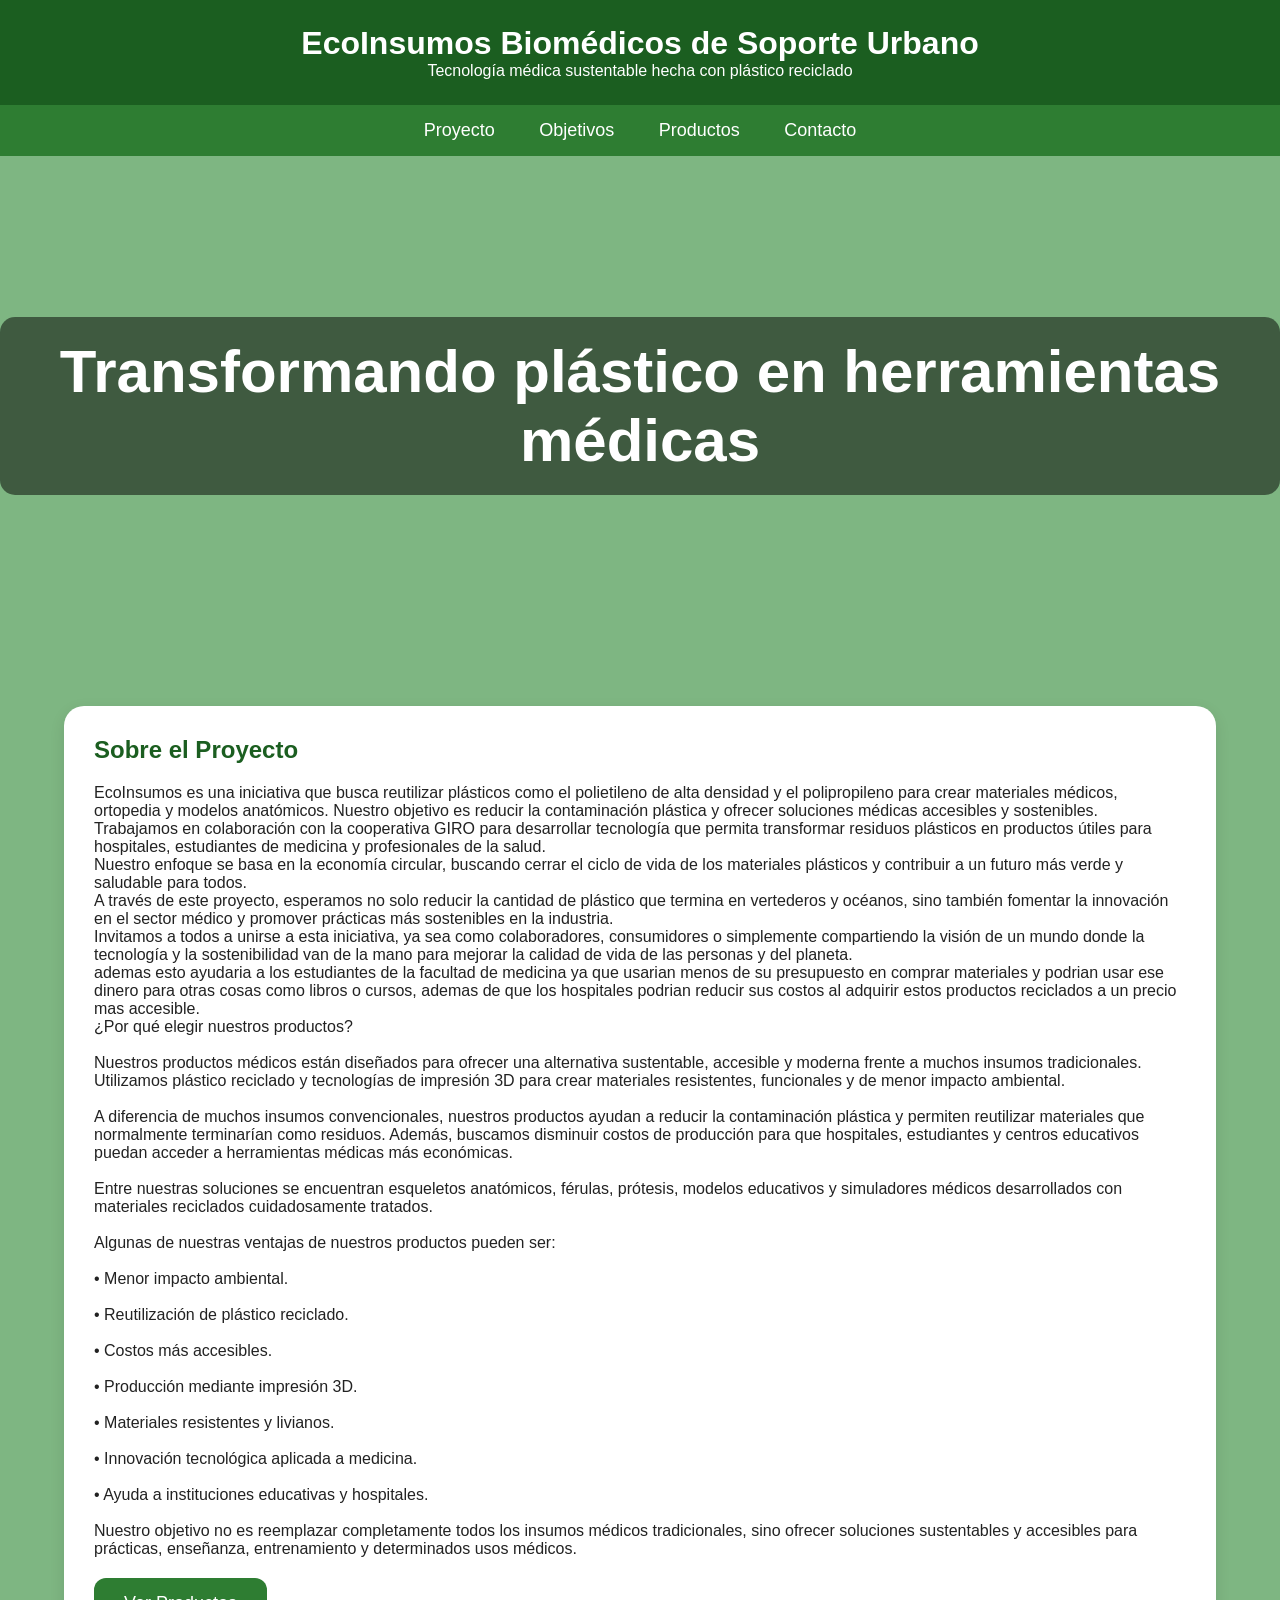
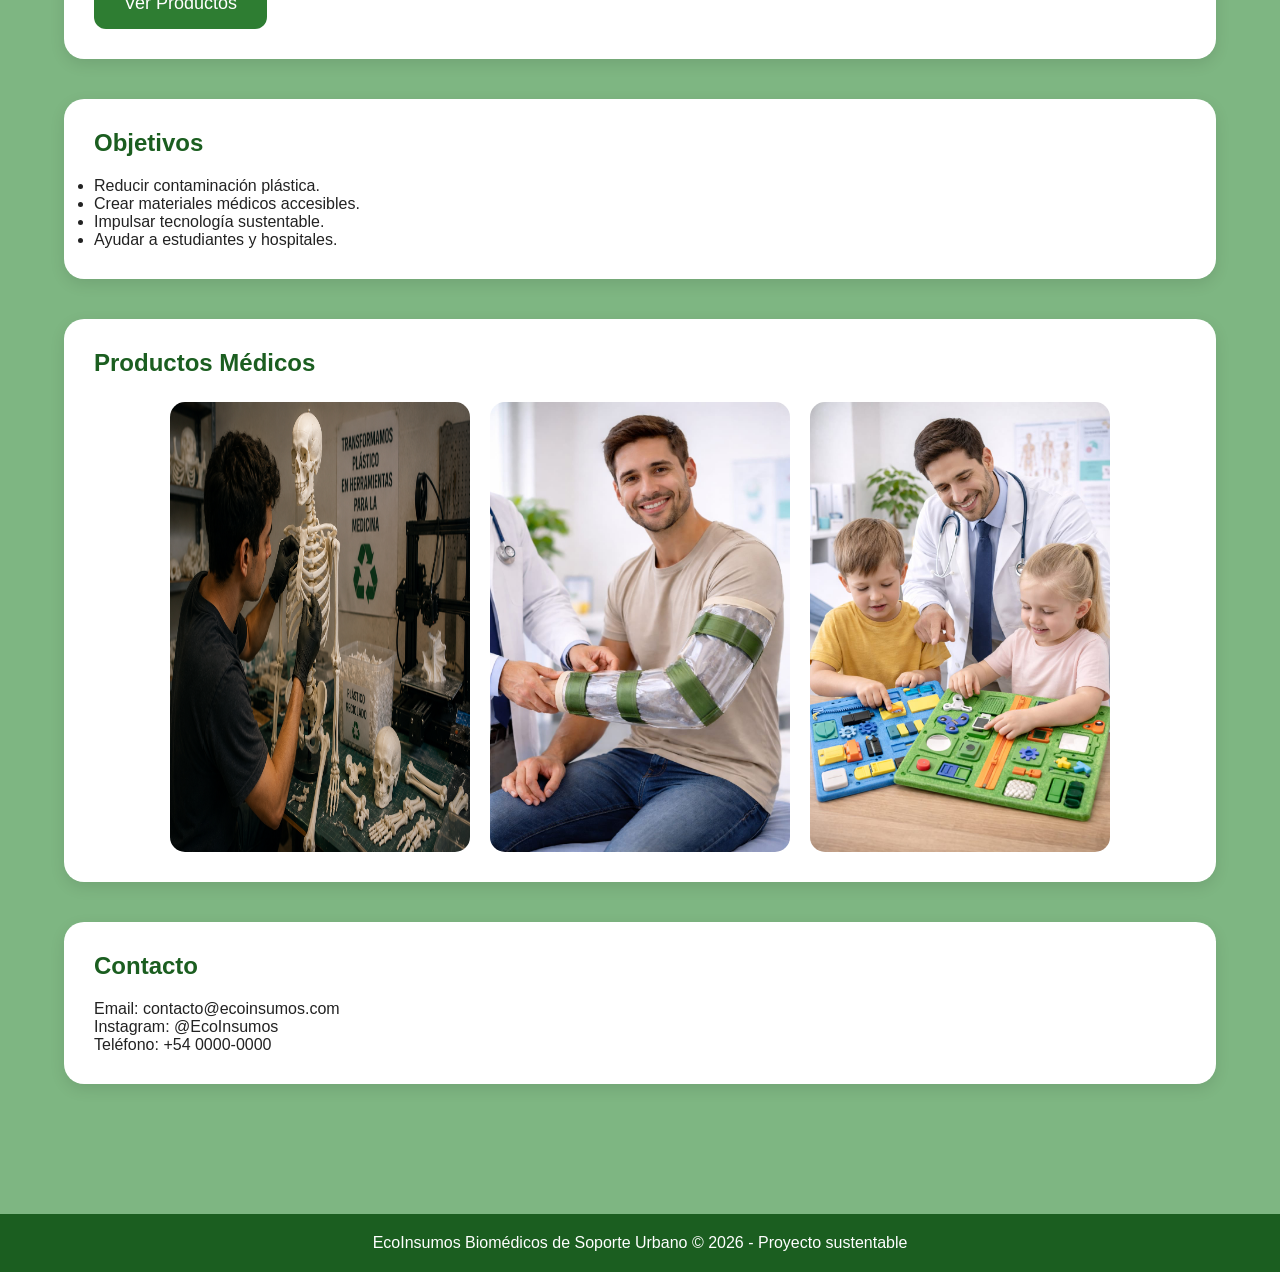
==== proyecto.html @ 34609889 "Add files via upload" ====
<!DOCTYPE html>
<html lang="es">
<head>
    <meta charset="UTF-8">
    <meta name="viewport" content="width=device-width, initial-scale=1.0">
    <link rel="icon" type="image/png" href="logo.png">
    <title>EcoInsumos</title>

    <style>

        *{
            margin:0;
            padding:0;
            box-sizing:border-box;
            font-family:Arial, Helvetica, sans-serif;
        }

        body{
            background-color:#7eb682;
            color:#222;
        }

        header{
            background:#1b5e20;
            color:white;
            padding:25px;
            text-align:center;
        }

        nav{
            background:#2e7d32;
            padding:15px;
            text-align:center;
        }

        nav a{
            color:white;
            text-decoration:none;
            margin:20px;
            font-size:18px;
            transition:0.3s;
        }

        nav a:hover{
            color:#c8e6c9;
        }

        .hero{
            height:500px;
            background-image:url("https://images.unsplash.com/photo-1581093458791-9d15482442f6");
            background-size:cover;
            background-position:center;
            display:flex;
            justify-content:center;
            align-items:center;
            text-align:center;
            color:white;
        }

        .hero h1{
            font-size:60px;
            background:rgba(0,0,0,0.5);
            padding:20px;
            border-radius:15px;
        }

        .contenedor{
            width:90%;
            margin:auto;
            padding:50px 0;
        }

        .seccion{
            background:white;
            margin-bottom:40px;
            padding:30px;
            border-radius:20px;
            box-shadow:0px 5px 15px rgba(0,0,0,0.1);
        }

        .seccion h2{
            color:#1b5e20;
            margin-bottom:20px;
        }

        .imagenes{
            display:flex;
            gap:20px;
            flex-wrap:wrap;
            justify-content:center;
            margin-top:25px;
        }

        .imagenes img{
            width:300px;
            border-radius:15px;
            transition:0.4s;
        }

        .imagenes img:hover{
            transform:scale(1.05);
        }

        button{
            background:#2e7d32;
            color:white;
            border:none;
            padding:15px 30px;
            border-radius:12px;
            font-size:18px;
            cursor:pointer;
            transition:0.3s;
            margin-top:20px;
        }

        button:hover{
            background:#1b5e20;
        }

        footer{
            background:#1b5e20;
            color:white;
            text-align:center;
            padding:20px;
            margin-top:40px;
        }

    </style>
</head>

<body>

    <header>
        <h1>EcoInsumos Biomédicos de Soporte Urbano</h1>
        <p>Tecnología médica sustentable hecha con plástico reciclado</p>
    </header>

    <nav>
        <a href="#proyecto">Proyecto</a>
        <a href="#objetivos">Objetivos</a>
        <a href="#productos">Productos</a>
        <a href="#contacto">Contacto</a>
    </nav>

    <section class="hero">
        <h1>Transformando plástico en herramientas médicas</h1>
    </section>

    <div class="contenedor">

        <section class="seccion" id="proyecto">

            <h2>Sobre el Proyecto</h2>

            <p>
                EcoInsumos es una iniciativa que busca reutilizar plásticos como el
                polietileno de alta densidad y el polipropileno para crear materiales
                médicos, ortopedia y modelos anatómicos. Nuestro objetivo es reducir la
                contaminación plástica y ofrecer soluciones médicas accesibles y sostenibles.
            </p>

            <p>
                Trabajamos en colaboración con la cooperativa GIRO para desarrollar
                tecnología que permita transformar residuos plásticos en productos útiles
                para hospitales, estudiantes de medicina y profesionales de la salud.
            </p>
            <p>
                Nuestro enfoque se basa en la economía circular, buscando cerrar el ciclo
                de vida de los materiales plásticos y contribuir a un futuro más verde
                y saludable para todos.
            </p>
            <p>
                A través de este proyecto, esperamos no solo reducir la cantidad de plástico
                que termina en vertederos y océanos, sino también fomentar la innovación
                en el sector médico y promover prácticas más sostenibles en la industria.
            </p>
            <p>
                Invitamos a todos a unirse a esta iniciativa, ya sea como colaboradores,
                consumidores o simplemente compartiendo la visión de un mundo donde la
                tecnología y la sostenibilidad van de la mano para mejorar la calidad de vida
                de las personas y del planeta.
            </p>
            <p>
                ademas esto ayudaria a los estudiantes de la facultad de medicina ya que usarian menos de su presupuesto en comprar materiales y podrian usar ese dinero para otras cosas como libros o cursos, ademas de que los hospitales podrian reducir sus costos al adquirir estos productos reciclados a un precio mas accesible.
            </p>
            <p>
                ¿Por qué elegir nuestros productos?<br><br>
                Nuestros productos médicos están diseñados para ofrecer una alternativa sustentable, accesible y moderna frente a muchos insumos tradicionales. Utilizamos plástico reciclado y tecnologías de impresión 3D para crear materiales resistentes, funcionales y de menor impacto ambiental.<br><br>
                A diferencia de muchos insumos convencionales, nuestros productos ayudan a reducir la contaminación plástica y permiten reutilizar materiales que normalmente terminarían como residuos. Además, buscamos disminuir costos de producción para que hospitales, estudiantes y centros educativos puedan acceder a herramientas médicas más económicas.<br><br>
                Entre nuestras soluciones se encuentran esqueletos anatómicos, férulas, prótesis, modelos educativos y simuladores médicos desarrollados con materiales reciclados cuidadosamente tratados.<br><br>
                Algunas de nuestras ventajas de nuestros productos pueden ser:<br><br>
                • Menor impacto ambiental.<br><br>
                • Reutilización de plástico reciclado.<br><br>
                • Costos más accesibles.<br><br>
                • Producción mediante impresión 3D.<br><br>
                • Materiales resistentes y livianos.<br><br>
                • Innovación tecnológica aplicada a medicina.<br><br>
                • Ayuda a instituciones educativas y hospitales. <br><br>
                Nuestro objetivo no es reemplazar completamente todos los insumos médicos tradicionales, sino ofrecer soluciones sustentables y accesibles para prácticas, enseñanza, entrenamiento y determinados usos médicos.
            </p>

            <button onclick="window.location.href='productos.html'">
                Ver Productos
            </button>

        </section>

        <section class="seccion" id="objetivos">

            <h2>Objetivos</h2>

            <ul>
                <li>Reducir contaminación plástica.</li>
                <li>Crear materiales médicos accesibles.</li>
                <li>Impulsar tecnología sustentable.</li>
                <li>Ayudar a estudiantes y hospitales.</li>
            </ul>

        </section>

        <section class="seccion" id="productos">

            <h2>Productos Médicos</h2>

            <div class="imagenes">

                <img src="esqueleto.png">

                <img src="ferula.jpg">

                <img src="pediatria.jpg">

            </div>

        </section>

        <section class="seccion" id="contacto">

            <h2>Contacto</h2>

            <p>Email: contacto@ecoinsumos.com</p>
            <p>Instagram: @EcoInsumos</p>
            <p>Teléfono: +54 0000-0000</p>

        </section>

    </div>

    <footer>
        <p>EcoInsumos Biomédicos de Soporte Urbano © 2026 - Proyecto sustentable</p>
    </footer>

</body>
</html>
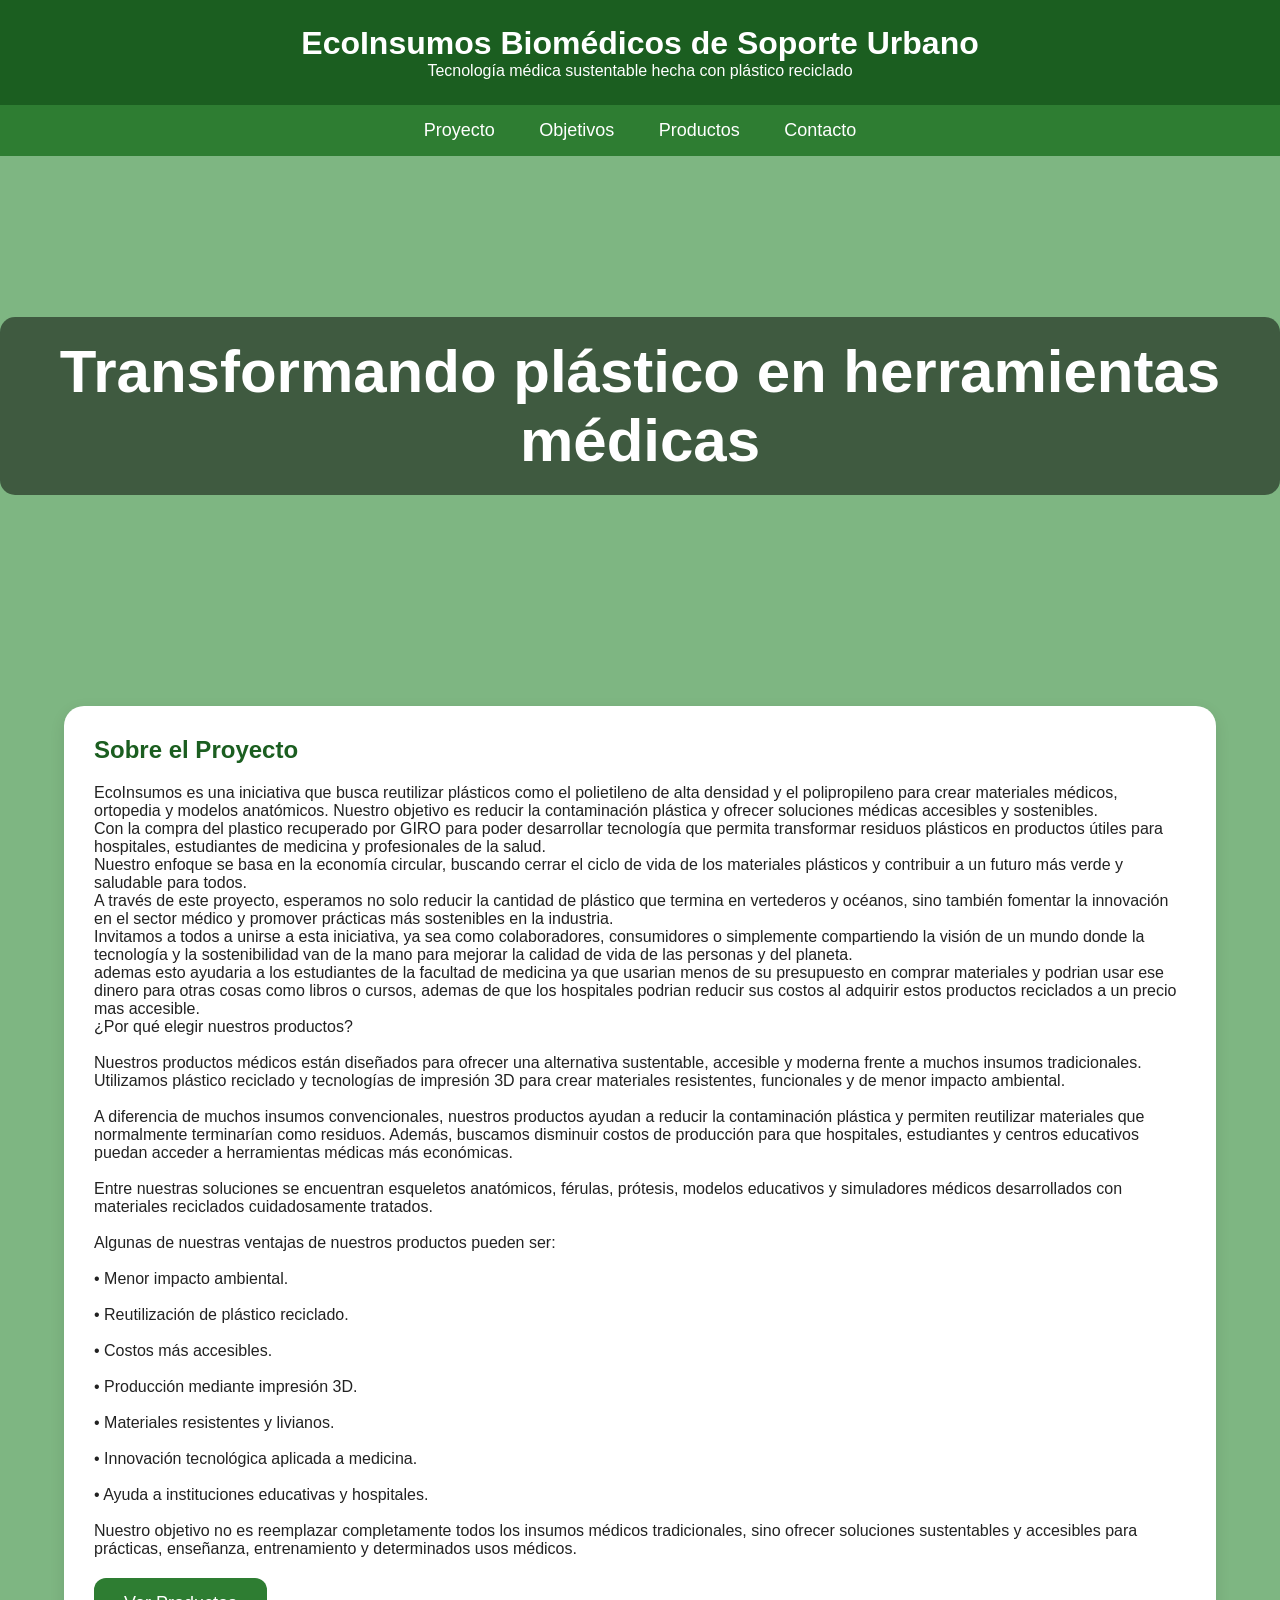
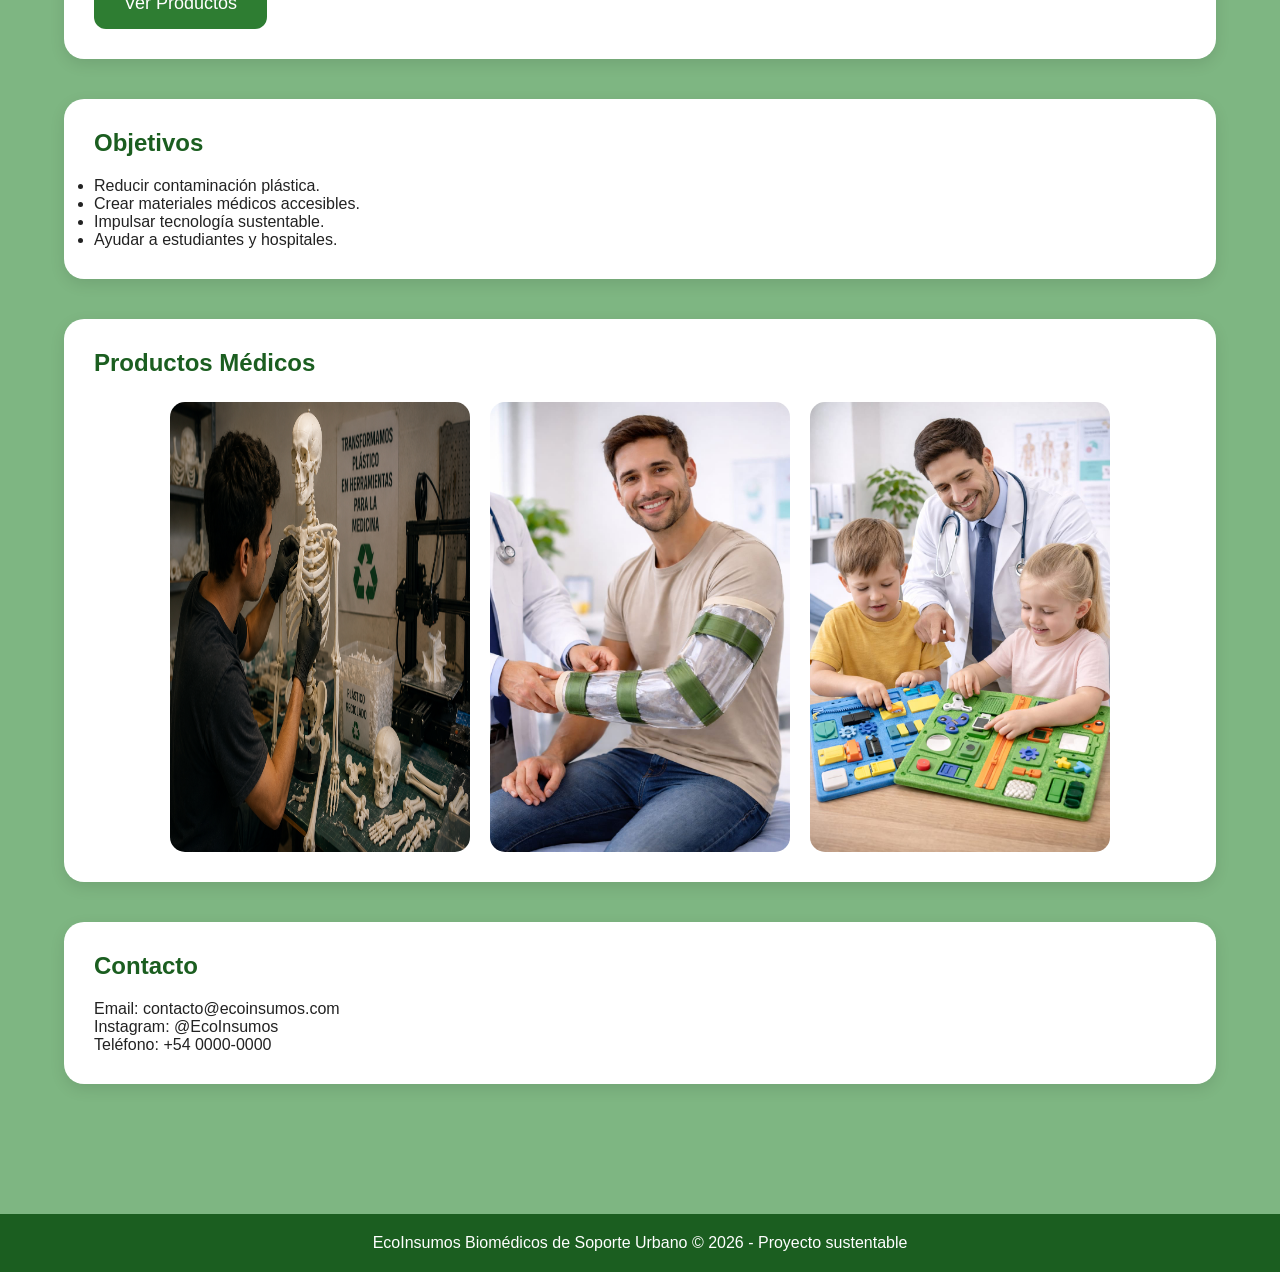
==== commit 0f82d13b: "Update proyecto.html" ====
--- a/proyecto.html
+++ b/proyecto.html
@@ -160,7 +160,7 @@
             </p>
 
             <p>
-                Trabajamos en colaboración con la cooperativa GIRO para desarrollar
+                Con la compra del plastico recuperado por GIRO para poder desarrollar 
                 tecnología que permita transformar residuos plásticos en productos útiles
                 para hospitales, estudiantes de medicina y profesionales de la salud.
             </p>
@@ -251,4 +251,4 @@
     </footer>
 
 </body>
-</html>+</html>
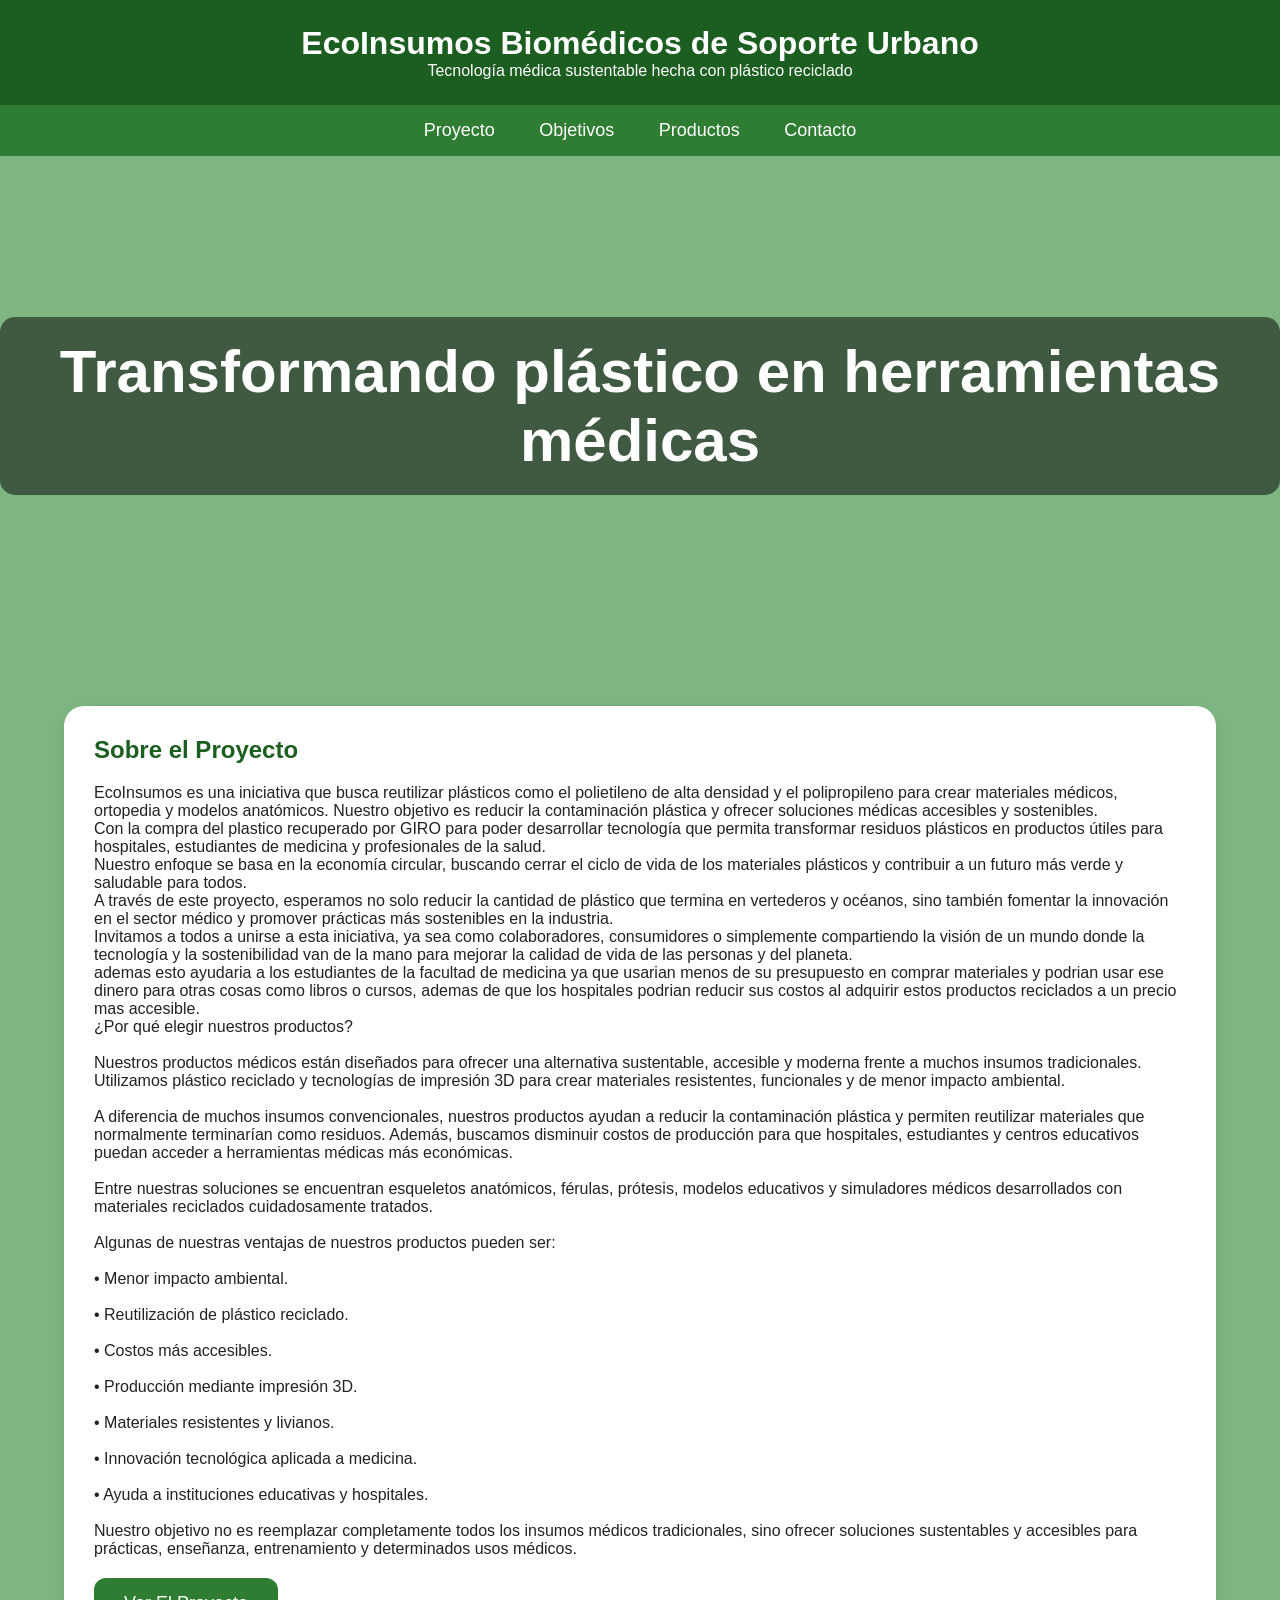
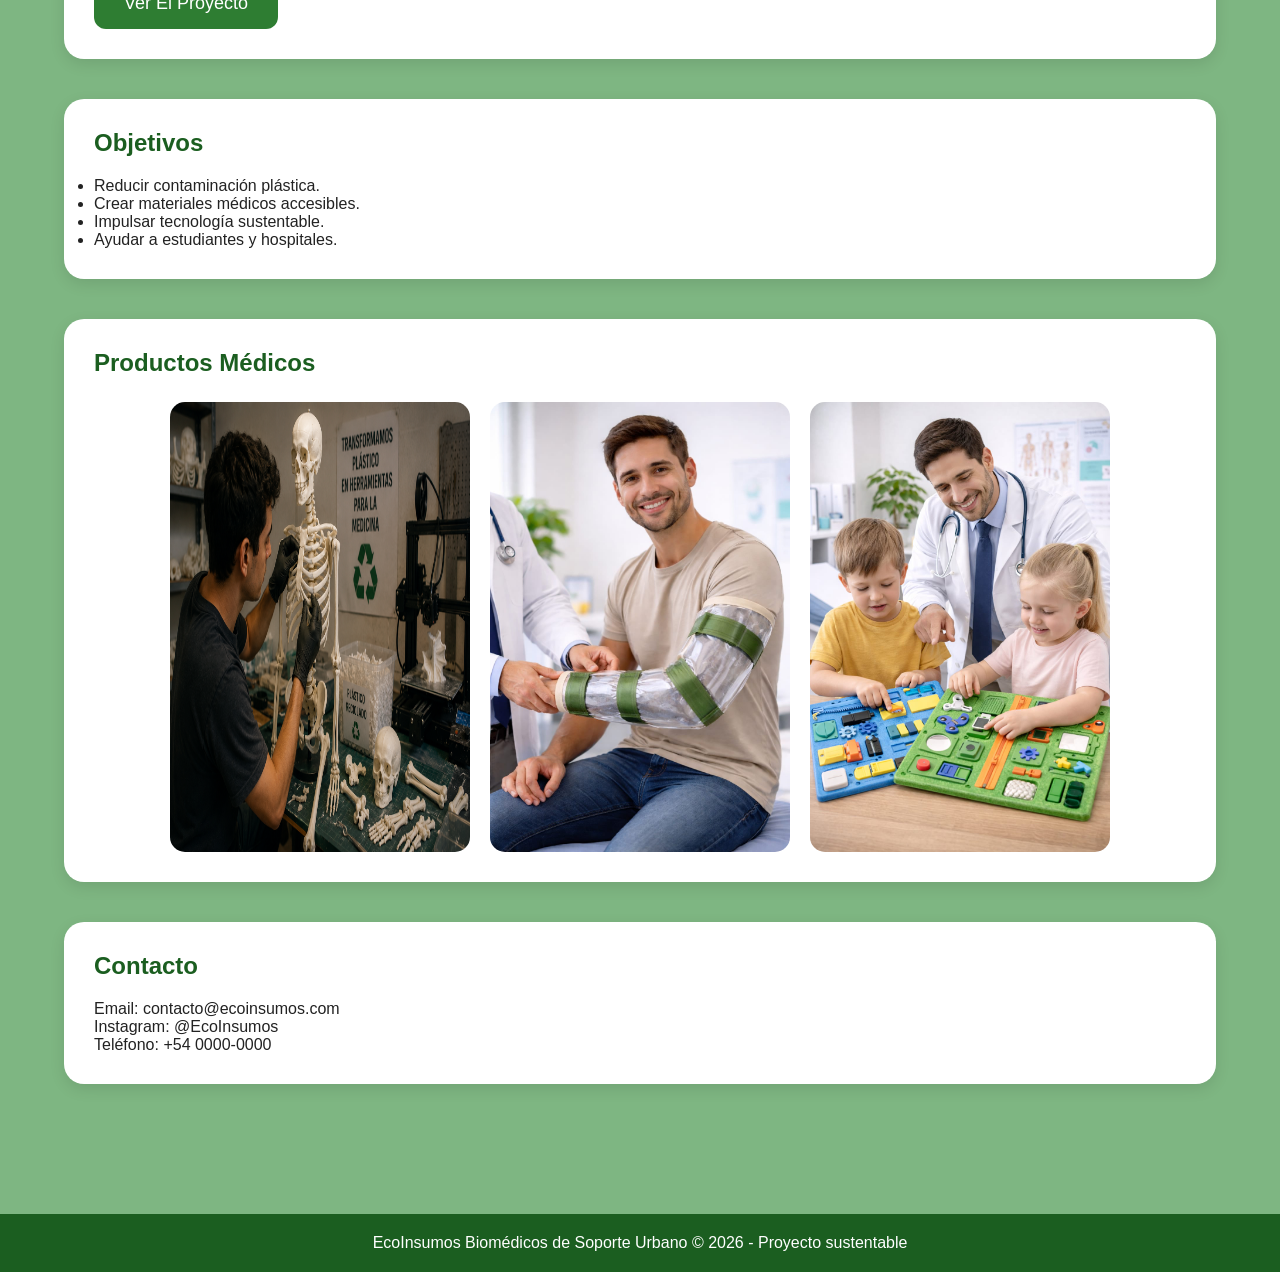
==== commit a52176ff: "Update proyecto.html" ====
--- a/proyecto.html
+++ b/proyecto.html
@@ -199,8 +199,8 @@
                 Nuestro objetivo no es reemplazar completamente todos los insumos médicos tradicionales, sino ofrecer soluciones sustentables y accesibles para prácticas, enseñanza, entrenamiento y determinados usos médicos.
             </p>
 
-            <button onclick="window.location.href='productos.html'">
-                Ver Productos
+            <button onclick="https://youtu.be/HniuzSr5Xc4">
+                Ver El Proyecto
             </button>
 
         </section>
